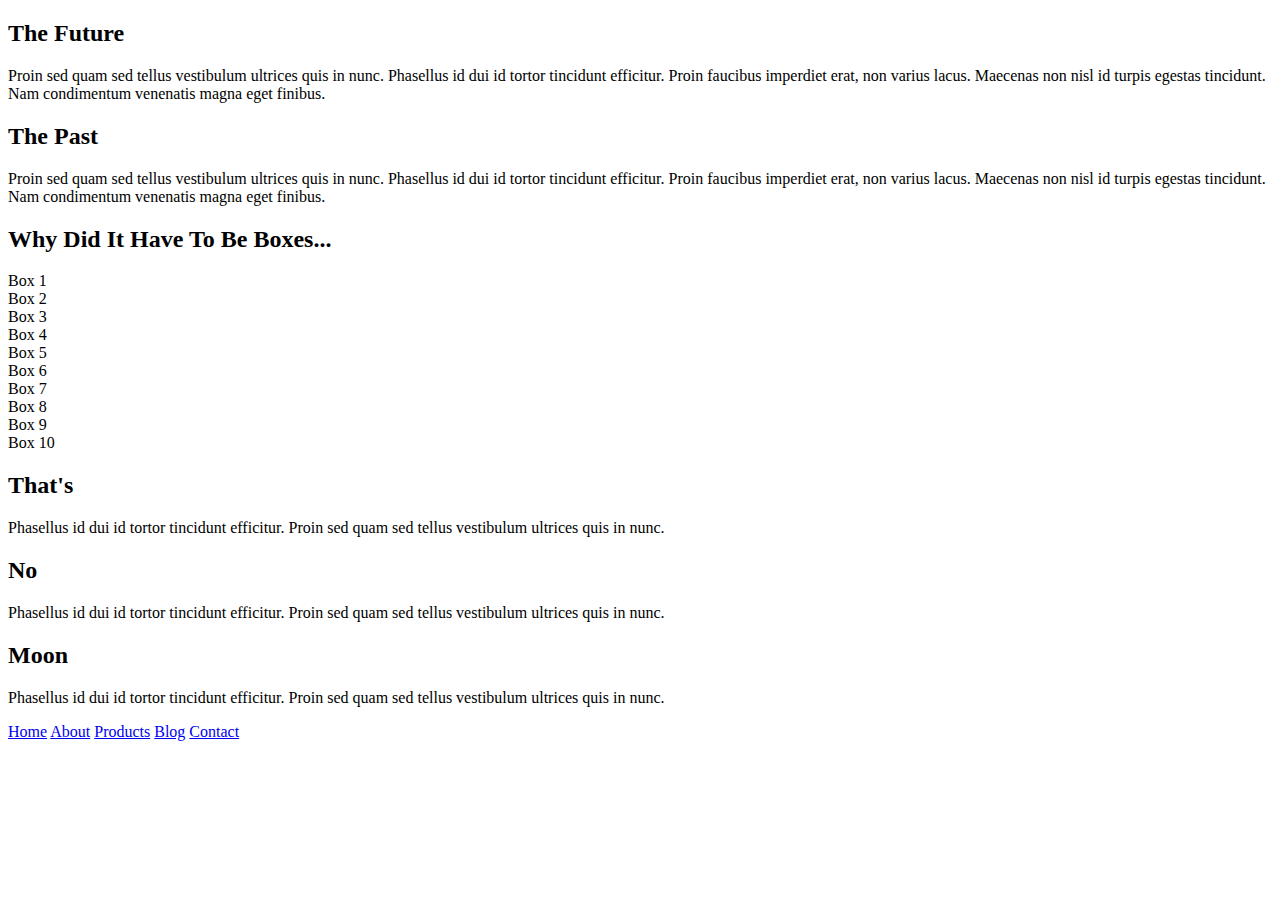
==== index.html @ 8aef7731 "git branch" ====
<!doctype html>

<html lang="en">
<head>
  <meta charset="utf-8">

  <title>Sprint Challenge - Home</title>

  <link href="https://fonts.googleapis.com/css?family=Roboto|Rubik" rel="stylesheet">
  <link rel="stylesheet" href="css/index.css">

</head>

<header></header>

<body>
    <div class="container">
   
        <section class="top-content">
            <div class="text-container">
                <h2>The Future</h2>
                <p>Proin sed quam sed tellus vestibulum ultrices quis in nunc. Phasellus id dui id tortor tincidunt efficitur. Proin faucibus imperdiet erat, non varius lacus. Maecenas non nisl id turpis egestas tincidunt. Nam condimentum venenatis magna eget finibus.</p>
            </div>
            <div class="text-container">
                <h2>The Past</h2>
                <p>Proin sed quam sed tellus vestibulum ultrices quis in nunc. Phasellus id dui id tortor tincidunt efficitur. Proin faucibus imperdiet erat, non varius lacus. Maecenas non nisl id turpis egestas tincidunt. Nam condimentum venenatis magna eget finibus.</p>
            </div>
        </section>
        
        <section class="middle-content">
        
            <h2>Why Did It Have To Be Boxes...</h2>
            
            <div class="boxes">
                <div class="box">Box 1</div>
                <div class="box">Box 2</div>
                <div class="box">Box 3</div>
                <div class="box">Box 4</div>
                <div class="box">Box 5</div>
                <div class="box">Box 6</div>
                <div class="box">Box 7</div>
                <div class="box">Box 8</div>
                <div class="box">Box 9</div>
                <div class="box">Box 10</div>
            </div>
        
        </section>

        <section class="bottom-content">

            <div class="text-container">
                <h2>That's</h2>
                <p>Phasellus id dui id tortor tincidunt efficitur. Proin sed quam sed tellus vestibulum ultrices quis in nunc.</p>
            </div>
            <div class="text-container">
                <h2>No</h2>
                <p>Phasellus id dui id tortor tincidunt efficitur. Proin sed quam sed tellus vestibulum ultrices quis in nunc.</p>
            </div>
            <div class="text-container">
                <h2>Moon</h2>
                <p>Phasellus id dui id tortor tincidunt efficitur. Proin sed quam sed tellus vestibulum ultrices quis in nunc.</p>
            </div>

        </section>
        
        <footer>
            <nav>
                <a href="#">Home</a>
                <a href="#">About</a>
                <a href="#">Products</a>
                <a href="#">Blog</a>
                <a href="#">Contact</a>
            </nav>
        </footer>
    </div><!-- container -->        
</body>
</html>
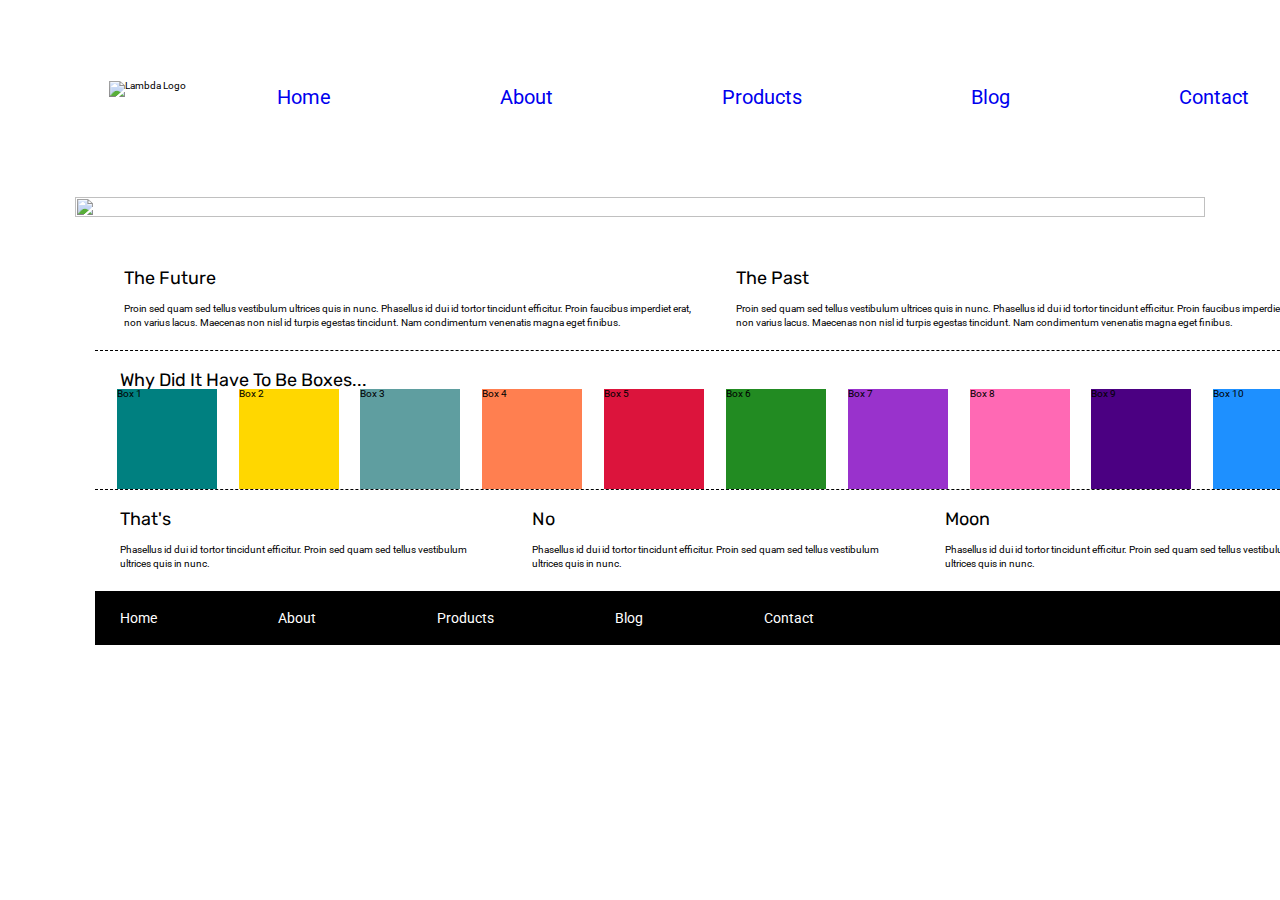
==== commit 9d600f34: "git commit -m pics responsive/ logo and nav align" ====
--- a/index.html
+++ b/index.html
@@ -3,16 +3,41 @@
 <html lang="en">
 <head>
   <meta charset="utf-8">
+  
 
   <title>Sprint Challenge - Home</title>
+
+  <link rel="stylesheet" href="style/index.css">
 
   <link href="https://fonts.googleapis.com/css?family=Roboto|Rubik" rel="stylesheet">
   <link rel="stylesheet" href="css/index.css">
 
+
+
+  
+    <header class="main-header">
+        <div class="container">
+        <img class="lambdaLogo"> 
+        <img src="assets/lambda-black.png" alt="Lambda Logo">
+        <nav class="main-nav">
+            <ul class="main-nav-list">
+                <li id="home"><a href="index.html">Home</a></li>
+                <li id="about"><a href="about.html">About</a></li>
+                <li id="products"><a href="products.html">Products</a></li>
+                <li id="blog"><a href="blog.html">Blog</a></li>
+                <li id="contacts"><a href="contact.html">Contact</a></li>
+            </ul>
+        </nav>
+    </div>
+</header>
+
+<topSection>
+                <div class="headerPic"
+                    <p><img src="assets/jumbo.jpg" width=100% height=100%></p>
+                </div>
+</topSection>
 </head>
-
-<header></header>
-
+<STYLE>A {text-decoration: none;} </STYLE>
 <body>
     <div class="container">
    
@@ -32,16 +57,16 @@
             <h2>Why Did It Have To Be Boxes...</h2>
             
             <div class="boxes">
-                <div class="box">Box 1</div>
-                <div class="box">Box 2</div>
-                <div class="box">Box 3</div>
-                <div class="box">Box 4</div>
-                <div class="box">Box 5</div>
-                <div class="box">Box 6</div>
-                <div class="box">Box 7</div>
-                <div class="box">Box 8</div>
-                <div class="box">Box 9</div>
-                <div class="box">Box 10</div>
+                <div class="box1">Box 1</div>
+                <div class="box2">Box 2</div>
+                <div class="box3">Box 3</div>
+                <div class="box4">Box 4</div>
+                <div class="box5">Box 5</div>
+                <div class="box6">Box 6</div>
+                <div class="box7">Box 7</div>
+                <div class="box8">Box 8</div>
+                <div class="box9">Box 9</div>
+                <div class="box10">Box 10</div>
             </div>
         
         </section>
--- a/style/index.css
+++ b/style/index.css
@@ -0,0 +1,363 @@
+/* http://meyerweb.com/eric/tools/css/reset/ 
+   v2.0 | 20110126
+   License: none (public domain)
+*/
+
+html, body, div, span, applet, object, iframe,
+h1, h2, h3, h4, h5, h6, p, blockquote, pre,
+a, abbr, acronym, address, big, cite, code,
+del, dfn, em, img, ins, kbd, q, s, samp,
+small, strike, strong, sub, sup, tt, var,
+b, u, i, center,
+dl, dt, dd, ol, ul, li,
+fieldset, form, label, legend,
+table, caption, tbody, tfoot, thead, tr, th, td,
+article, aside, canvas, details, embed, 
+figure, figcaption, footer, header, hgroup, 
+menu, nav, output, ruby, section, summary,
+time, mark, audio, video {
+	margin: 0;
+	padding: 0;
+	border: 0;
+	font-size: 100%;
+	font: inherit;
+	vertical-align: baseline;
+}
+/* HTML5 display-role reset for older browsers */
+article, aside, details, figcaption, figure, 
+footer, header, hgroup, menu, nav, section {
+	display: block;
+}
+body {
+	line-height: 1;
+}
+ol, ul {
+	list-style: none;
+}
+blockquote, q {
+	quotes: none;
+}
+blockquote:before, blockquote:after,
+q:before, q:after {
+	content: '';
+	content: none;
+}
+table {
+	border-collapse: collapse;
+	border-spacing: 0;
+}
+
+
+/* ## This Starts The Styling After Reset */
+
+html { font-size: 62.5%; } /* 1 rem =10px */
+
+
+/**
+ * Images a now responsive
+ */
+ .lambdaLogo {
+    align-content: flex-start;
+	max-width: 100%;
+    height: auto;
+    
+}
+
+.container {
+	width: 90%;
+	max-width: 100%;
+    padding: 2.0rem;
+    
+	margin: 0 auto;
+}
+
+.main-header .container {
+	display: flex;
+	align-items: center;
+	justify-content: space-around;
+	flex-wrap: wrap;
+}
+
+.main-nav ul {
+	margin: 4.7rem 0 3rem;
+    text-align: center;
+    font-size: 2.0rem;
+    
+}
+.main-nav li {
+	display: inline;
+}
+.main-nav a {
+	display: inline-block;
+	padding: 2rem 8.2rem;
+}
+
+
+
+
+
+
+
+
+
+
+
+
+* {
+    box-sizing: border-box;
+
+}
+
+/* .logoNav {
+
+}
+
+.lambdaLogo {
+    margin-left: 7.5rem;
+    margin-bottom: 3rem;
+}
+
+.parentNav {  
+    display: flex;
+    align-content: center;
+    max-width: 80%;
+    font-size: 2rem;
+    color: dark black;
+    margin-left: 7.5rem;
+    margin-right: 7.5rem;
+    
+   
+
+  }
+
+.parentNav {
+    display: flex;
+    justify-content:space-between;
+    list-style-type: none;
+        
+    } */
+
+  
+
+
+
+
+
+.headerPic {
+    display: flex;
+    align-content: center;
+        max-width: 100%;
+        max-height: auto;
+        margin-right: 7.5rem;
+        margin-left: 7.5rem;
+        margin-top: 2rem;
+        margin-bottom: 3rem;
+    }
+
+html, body {
+    height: 100%;
+    font-family: 'Roboto', sans-serif;
+}
+
+h1, h2, h3, h4, h5 {
+    font-size: 1.8rem;
+    margin-bottom: 1.5rem;
+    font-family: 'Rubik', sans-serif;
+}
+
+p {
+    line-height: 1.4rem;
+}
+
+.container {
+    width: 100%;
+    margin: auto;
+    margin-left: 7.5rem;
+    margin-right: 7.5rem;
+    align-content: center;
+    
+}
+
+.top-content {
+    display: flex;
+    flex-wrap: wrap;
+    justify-content: space-evenly;
+    margin-bottom: 2.0rem;
+    border-bottom: .1rem dashed black;
+}
+
+.top-content .text-container {
+    width: 48%;
+    padding: 0 1%;
+    padding-bottom: 2.0rem;  
+}
+
+.middle-content {
+    margin-bottom: 2.0rem;
+    border-bottom: .1rem dashed black;
+}
+
+.middle-content h2 {
+    padding: 0 2%;
+    margin-bottom: 0;
+}
+
+.middle-content .boxes {
+    display: flex;
+    flex-wrap: wrap;
+    justify-content: space-evenly;
+}
+
+
+/* <div class="boxes">
+<div class="box1">Box 1</div>
+<div class="box2">Box 2</div>
+<div class="box3">Box 3</div>
+<div class="box4">Box 4</div>
+<div class="box5">Box 5</div>
+<div class="box6">Box 6</div>
+<div class="box7">Box 7</div>
+<div class="box8">Box 8</div>
+<div class="box9">Box 9</div>
+<div class="box10">Box 10</div>
+</div> 
+
+box1: teal
+ box2: gold
+ box3: cadetblue
+ box4: coral
+ box5: crimson
+ box6: forestgreen
+ box7: darkorchid
+ box8: hotpink
+ box9: indigo
+ box10: dodgerblue*/
+
+.box1 {  
+    background-color: teal;
+    width: 100px;
+    height: 100px;
+    padding: 0px;
+    margin: 0px;
+}
+
+.box2 {  
+    background-color: gold;
+    width: 100px;
+    height: 100px;
+    padding: 0px;
+    margin: 0px;
+}
+
+.box3 {  
+    background-color: cadetblue;
+    width: 100px;
+    height: 100px;
+    padding: 0px;
+    margin: 0px;
+}
+
+.box4 {  
+    background-color: coral;
+    width: 100px;
+    height: 100px;
+    padding: 0px;
+    margin: 0px;
+}
+
+.box5 {  
+    background-color: crimson;
+    width: 100px;
+    height: 100px;
+    padding: 0px;
+    margin: 0px;
+}
+
+.box6 {  
+    background-color: forestgreen;
+    width: 100px;
+    height: 100px;
+    padding: 0px;
+    margin: 0px;
+}
+
+.box7 {  
+    background-color: darkorchid;
+    width: 100px;
+    height: 100px;
+    padding: 0px;
+    margin: 0px;
+}
+
+.box8 {  
+    background-color: hotpink;
+    width: 100px;
+    height: 100px;
+    padding: 0px;
+    margin: 0px;
+}
+
+.box9 {  
+    background-color: indigo;
+    width: 100px;
+    height: 100px;
+    padding: 0px;
+    margin: 0px;
+}
+
+.box10 {  
+    background-color: dodgerblue;
+    width: 100px;
+    height: 100px;
+    padding: 0px;
+    margin: 0px;
+}
+
+.boxes > .box1, .box2, .box3, .box4, .box5 {
+    display: flex;
+
+}
+
+.middle-content .boxes .box {
+    width: 12.5%;
+    height: 10.0rem;
+    background: black;
+    margin: 2.0rem 2.5%;
+    color: white;
+    display: flex;
+    align-items: center;
+    justify-content: center;
+}
+
+.bottom-content {
+    display: flex;
+    margin: 0 2% 2.0rem;
+    justify-content: space-around;
+}
+
+.bottom-content .text-container {
+    padding-right: 4%;
+}
+
+.bottom-content .text-container:last-child {
+    padding-right: 0;
+}
+
+footer {
+    width: 100%;
+    background: black;
+}
+
+footer nav {
+    width: 60%;
+    display: flex;
+    justify-content: space-between;
+    align-items: center;
+    padding: 2.0rem 2%;
+    font-size: 1.4rem;
+}
+
+footer nav a {
+    color: white;
+    text-decoration: none;
+}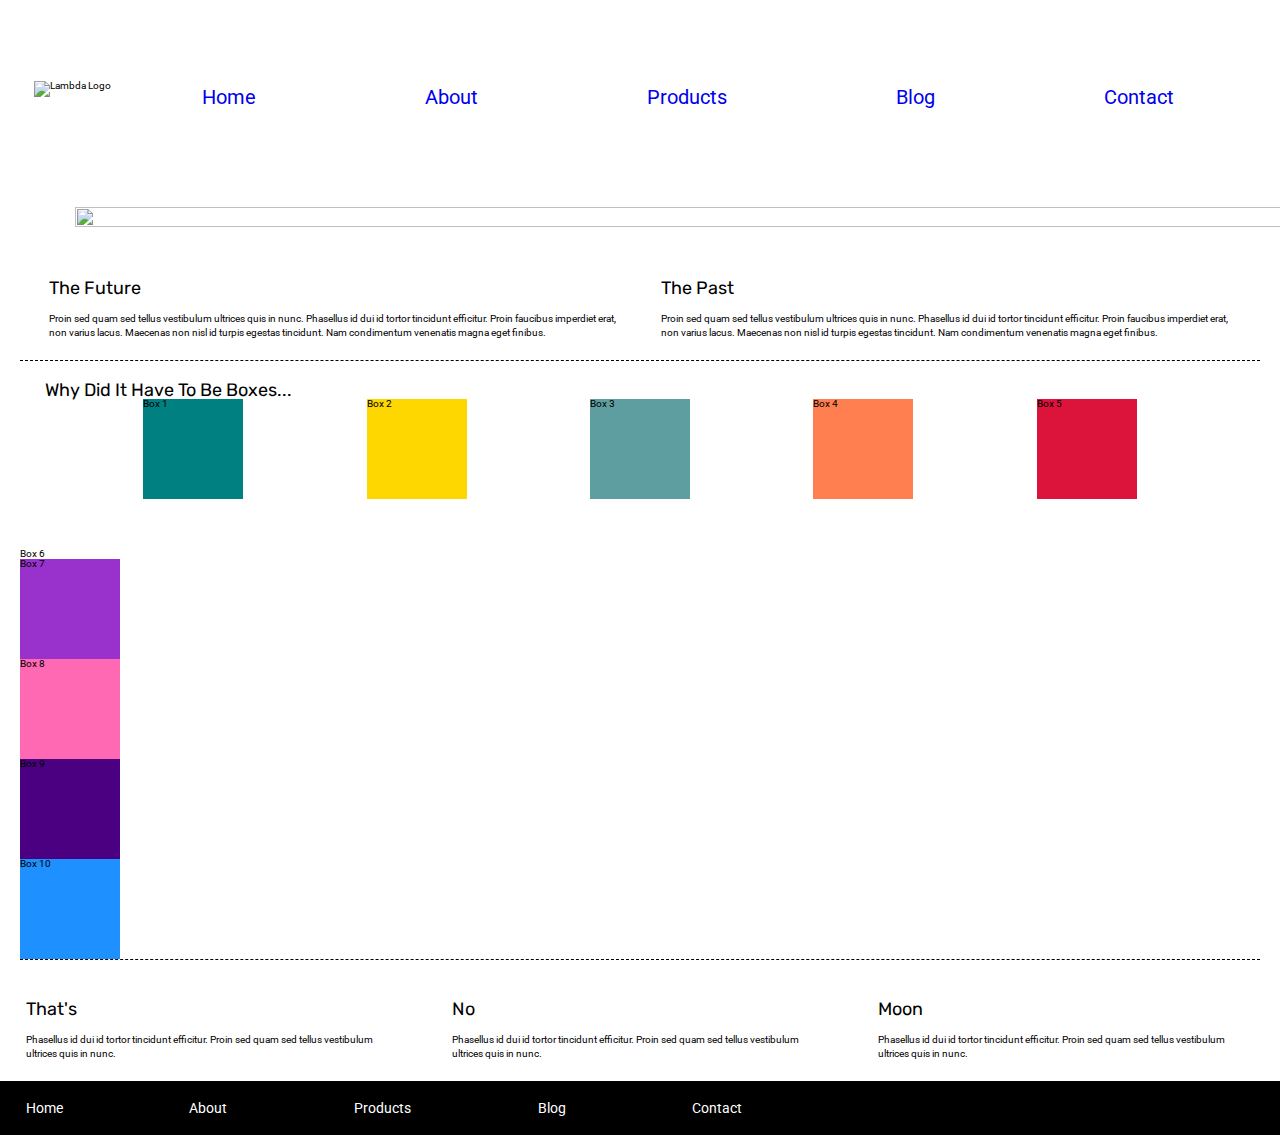
==== commit 81a3b717: "git commit -am flex props" ====
--- a/index.html
+++ b/index.html
@@ -62,6 +62,11 @@
                 <div class="box3">Box 3</div>
                 <div class="box4">Box 4</div>
                 <div class="box5">Box 5</div>
+            </div>
+            
+            <div class="break"></div>
+
+            <div class="moreBoxes"
                 <div class="box6">Box 6</div>
                 <div class="box7">Box 7</div>
                 <div class="box8">Box 8</div>
--- a/style/index.css
+++ b/style/index.css
@@ -92,65 +92,23 @@
 	padding: 2rem 8.2rem;
 }
 
-
-
-
-
-
-
-
-
-
-
+/* ##  This is where the native code begins */
 
 * {
     box-sizing: border-box;
 
 }
 
-/* .logoNav {
-
-}
-
-.lambdaLogo {
-    margin-left: 7.5rem;
-    margin-bottom: 3rem;
-}
-
-.parentNav {  
+
+.headerPic {
     display: flex;
     align-content: center;
-    max-width: 80%;
-    font-size: 2rem;
-    color: dark black;
-    margin-left: 7.5rem;
-    margin-right: 7.5rem;
-    
-   
-
-  }
-
-.parentNav {
-    display: flex;
-    justify-content:space-between;
-    list-style-type: none;
-        
-    } */
-
-  
-
-
-
-
-
-.headerPic {
-    display: flex;
-    align-content: center;
+    width: 100%;
         max-width: 100%;
         max-height: auto;
         margin-right: 7.5rem;
         margin-left: 7.5rem;
-        margin-top: 2rem;
+        margin-top: 3rem;
         margin-bottom: 3rem;
     }
 
@@ -172,8 +130,8 @@
 .container {
     width: 100%;
     margin: auto;
-    margin-left: 7.5rem;
-    margin-right: 7.5rem;
+    margin-left: 0rem;
+    margin-right: 0rem;
     align-content: center;
     
 }
@@ -313,12 +271,58 @@
     margin: 0px;
 }
 
-.boxes > .box1, .box2, .box3, .box4, .box5 {
-    display: flex;
-
-}
-
-.middle-content .boxes .box {
+/* .pictureRow {
+    display: flex;
+  }
+  
+  .pictureColumn {
+    flex: 25%;
+    padding: none;
+    border-radius: 10px;
+    border: 5px solid rgba(32, 30, 134, 0.233);
+    margin: 30px;
+  } */
+
+.boxes {
+    display: flex;
+    box-sizing: border-box;
+    flex-direction: row;
+}
+
+.box1 .box2 .box3 .box4 .box5 {
+    flex: 20%;
+    padding: none;
+    margin: 5rem;
+    flex-wrap: wrap;
+}
+
+.break {
+    flex-basis: 100%;
+    height: 0;
+    margin: 5rem;
+
+}
+
+.moreBoxes {
+    display: flex;
+    box-sizing: border-box;
+    flex-direction: row;
+}
+
+
+.box6 .box7 .box8 .box9 .box10 {
+    flex: 20%;
+    padding: none;
+    margin: 5rem;
+    flex-direction: row;
+    flex-wrap: wrap;
+
+    
+}
+
+
+
+.middle-content .boxes .box1 .box2 .box3 .box4 .box5{
     width: 12.5%;
     height: 10.0rem;
     background: black;
@@ -327,7 +331,21 @@
     display: flex;
     align-items: center;
     justify-content: center;
-}
+    flex-direction: row;
+}
+
+.middle-content .boxes .box6 .box7 .box8 .box9 .box10 {
+    width: 12.5%;
+    height: 10.0rem;
+    background: black;
+    margin: 2.0rem 2.5%;
+    color: white;
+    display: flex;
+    align-items: center;
+    justify-content: center;
+    flex-direction: row;
+}
+
 
 .bottom-content {
     display: flex;
